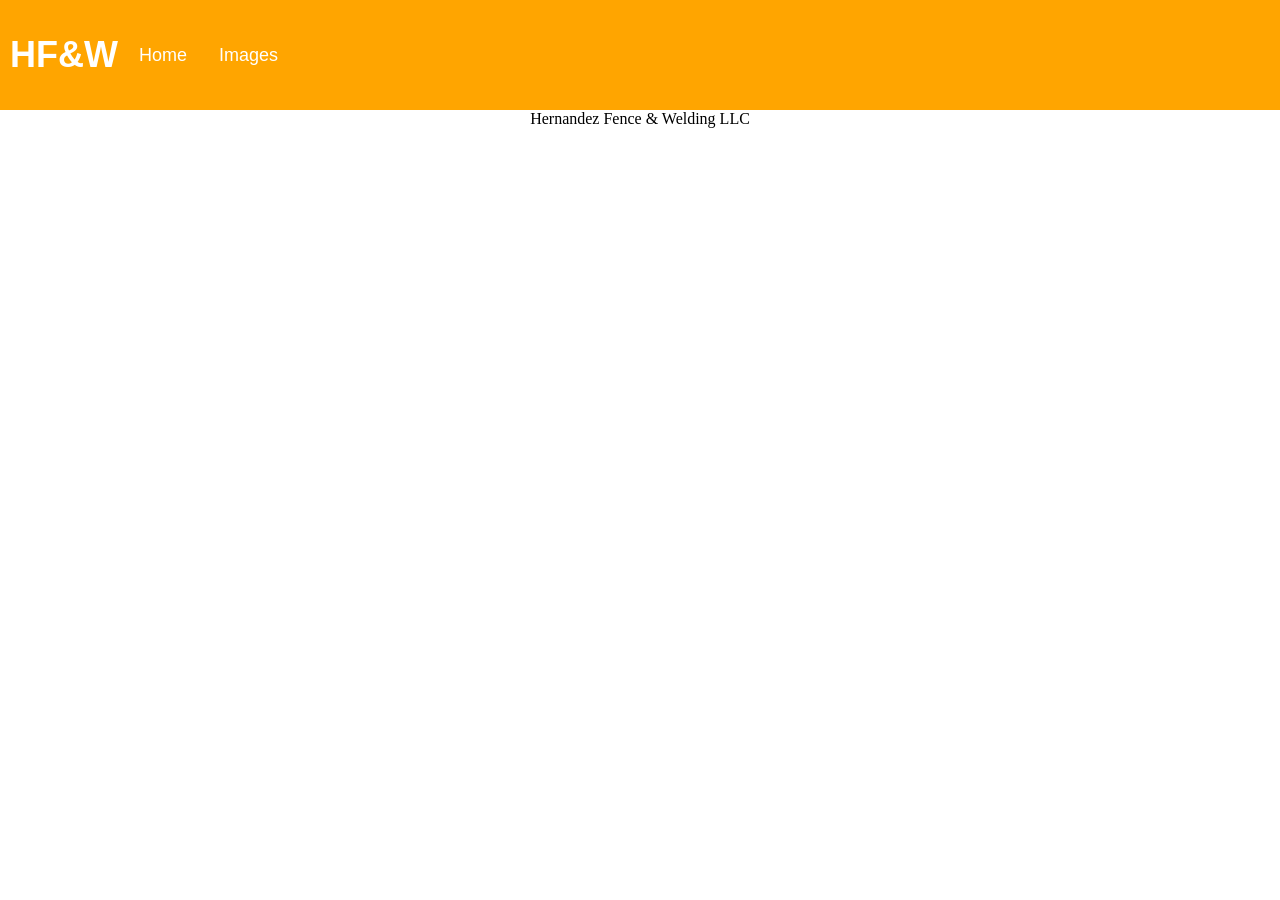
==== showcase.html @ b2e0720a "Add files via upload" ====
<!DOCTYPE html>
<html>
    <head>
        <title>HF&W Showcase</title>
        <link rel="stylesheet" href="styles.css">
    </head>

    <body>
        <div class="nav-bar">
            <h1 style="padding: 5px;">HF&W</h1>
            <div style="display: flex; justify-content: end;">
                <ul>
                    <li><a href="index.html">Home</a></li>
                    <li><a href="showcase.html">Images</a></li>
                </ul>
            </div>
        </div>
        <footer style=" display:flex; justify-content: center;">Hernandez Fence & Welding LLC</footer>
    </body>
</html>
---- styles.css ----
body {
    margin: 0px;
    padding: 0px;
}

.nav-bar {
    display: flex;
    background-color: orange;
    color: white;
    align-items: center;
    justify-content: left;
    font-size: large;
    font-family: Arial, Helvetica, sans-serif;
    margin: 0px;
    padding: 5px;
}

.image-back {
    display: flex;
    flex-direction: row;
    font-family: Arial, Helvetica, sans-serif;   
}

.contact {
    font-family: Arial, Helvetica, sans-serif;
    display: flex;
    justify-content: end;
}

.img-show {
    height: 50%;
    width: 50%;
}

.summary {
    font-family: Arial, Helvetica, sans-serif;
    color: darkslategray;
    font-size: x-large;
    padding: 10px;
}

.center-section {
    display: flex;
    flex-direction: row;
    justify-content: center;
}

.preview-img {
    display: flex;
    justify-content: end;
}

ul {
  list-style-type: none;
  margin: 0;
  padding: 0;
  overflow: hidden;
}

ul li {
  float: left;
}

ul li a {
  display: block;
  color: white;
  text-align: center;
  padding: 14px 16px;
  text-decoration: none;
  font-family: Arial, Helvetica, sans-serif;
}

ul li a:hover {
  background-color: white;
  color: orange
}

.option-grid {
    display: grid;
    grid-template-columns: auto auto auto;
    gap: 5px;
    flex-wrap: wrap;
}

.option-grid div {
    border-style: solid;
    padding: 5px;
    font-family: Arial, Helvetica, sans-serif;
    color: black;
    border-color: orange;
    border-radius: 10px;
    text-align: center;
    font-family: Arial, Helvetica, sans-serif;
}
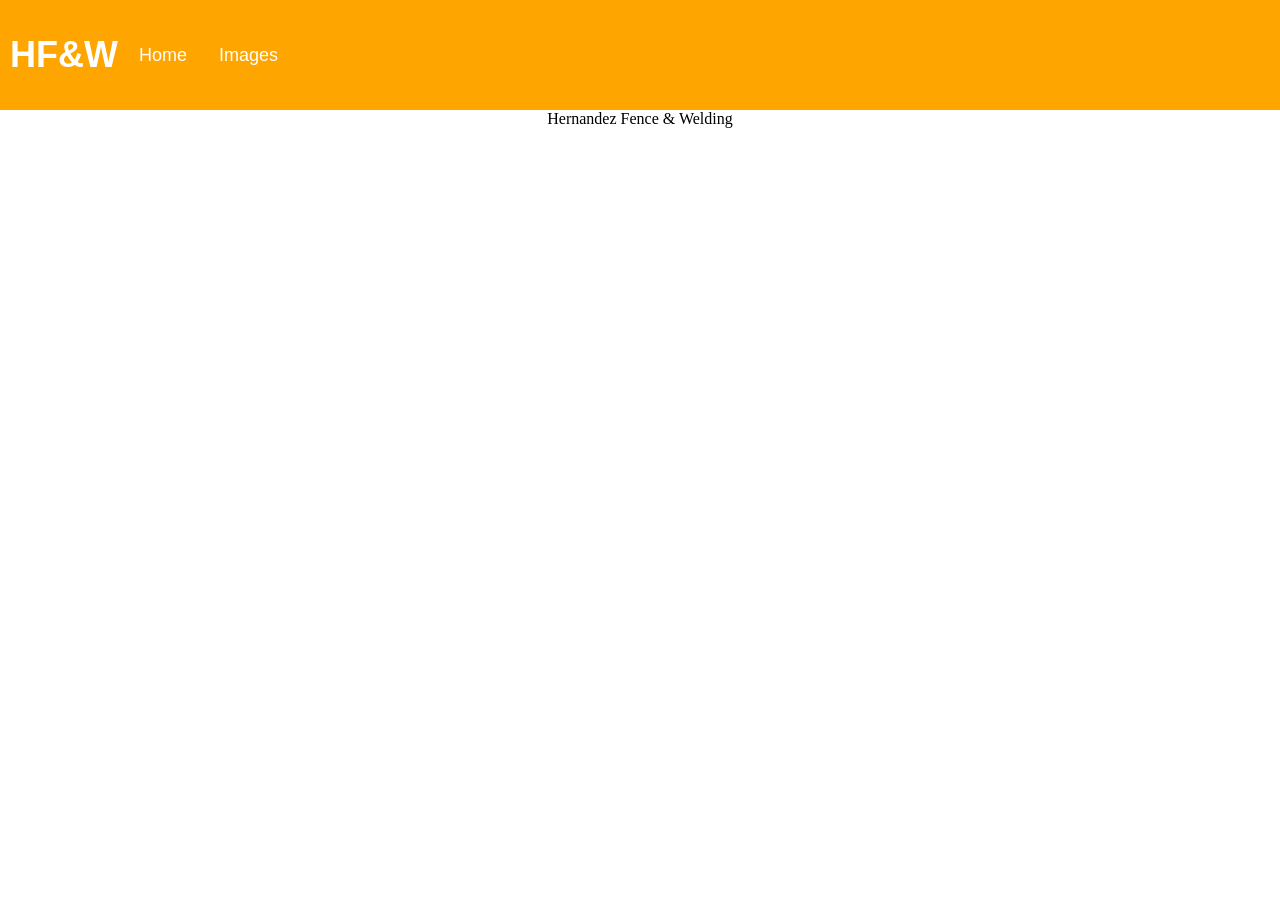
==== commit 4e9df83a: "edited footer" ====
--- a/showcase.html
+++ b/showcase.html
@@ -15,6 +15,6 @@
                 </ul>
             </div>
         </div>
-        <footer style=" display:flex; justify-content: center;">Hernandez Fence & Welding LLC</footer>
+        <footer style=" display:flex; justify-content: center;">Hernandez Fence & Welding</footer>
     </body>
 </html>
--- a/styles.css
+++ b/styles.css
@@ -25,6 +25,8 @@
     font-family: Arial, Helvetica, sans-serif;
     display: flex;
     justify-content: end;
+    border-style: solid;
+    border-color: orange;
 }
 
 .img-show {
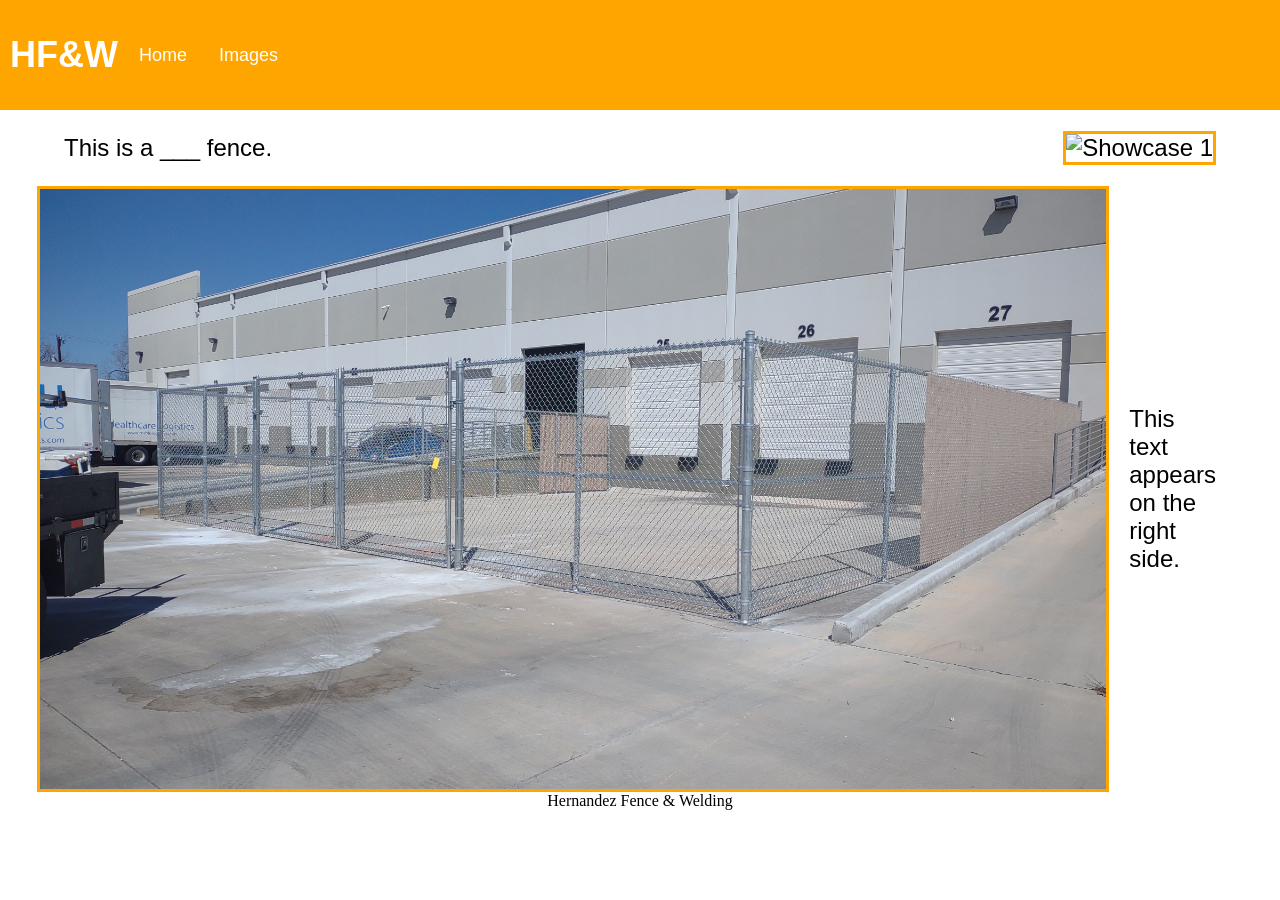
==== commit ac206e34: "changed front page and showcase page" ====
--- a/showcase.html
+++ b/showcase.html
@@ -15,6 +15,21 @@
                 </ul>
             </div>
         </div>
+
+        <div class="showcase-panel panel-1">
+            <div class="showcase-text">
+                <p>This is a ___ fence.</p>
+            </div>
+            <img src="f2.jpg" alt="Showcase 1"> 
+        </div>
+
+        <div class="showcase-panel panel-2">
+            <div class="showcase-text">
+                <p>This text appears on the right side.</p>
+            </div>
+            <img src="f1.jpg" alt="Showcase 2">
+        </div>
+
         <footer style=" display:flex; justify-content: center;">Hernandez Fence & Welding</footer>
     </body>
 </html>
--- a/styles.css
+++ b/styles.css
@@ -18,7 +18,21 @@
 .image-back {
     display: flex;
     flex-direction: row;
-    font-family: Arial, Helvetica, sans-serif;   
+    font-family: Arial, Helvetica, sans-serif;
+    overflow: hidden;
+    max-height: 700px;
+    box-shadow: 
+    inset 0px -10px 20px -10px rgba(0, 0, 0, 0.5),
+    inset 0px 10px 20px -10px rgba(0, 0, 0, 0.5);
+    position: relative;
+}
+
+.image-back img {
+    width: 100%;
+    height: 100%;
+    object-fit: cover;
+    z-index: -1;
+    position: static;
 }
 
 .contact {
@@ -38,7 +52,8 @@
     font-family: Arial, Helvetica, sans-serif;
     color: darkslategray;
     font-size: x-large;
-    padding: 10px;
+    padding-left: 10%;
+    padding-right: 10%;
 }
 
 .center-section {
@@ -93,4 +108,34 @@
     border-radius: 10px;
     text-align: center;
     font-family: Arial, Helvetica, sans-serif;
-}+}
+
+/* Base panel styles for both layouts */
+.showcase-panel {
+    display: flex;
+    align-items: center;
+    font-family: Arial, Helvetica, sans-serif;
+    padding-left: 5%;
+    padding-right: 5%;
+    font-size: x-large;
+    gap: 20px;
+}
+
+.panel-1 {
+    flex-direction: row;
+}
+
+.panel-2 {
+    flex-direction: row-reverse;
+}
+
+.showcase-panel img {
+    max-height: 600px;
+    border-style: solid;
+    border-color: orange;
+    flex-shrink: 0;
+}
+
+.showcase-text {
+    flex-grow: 1;
+}
